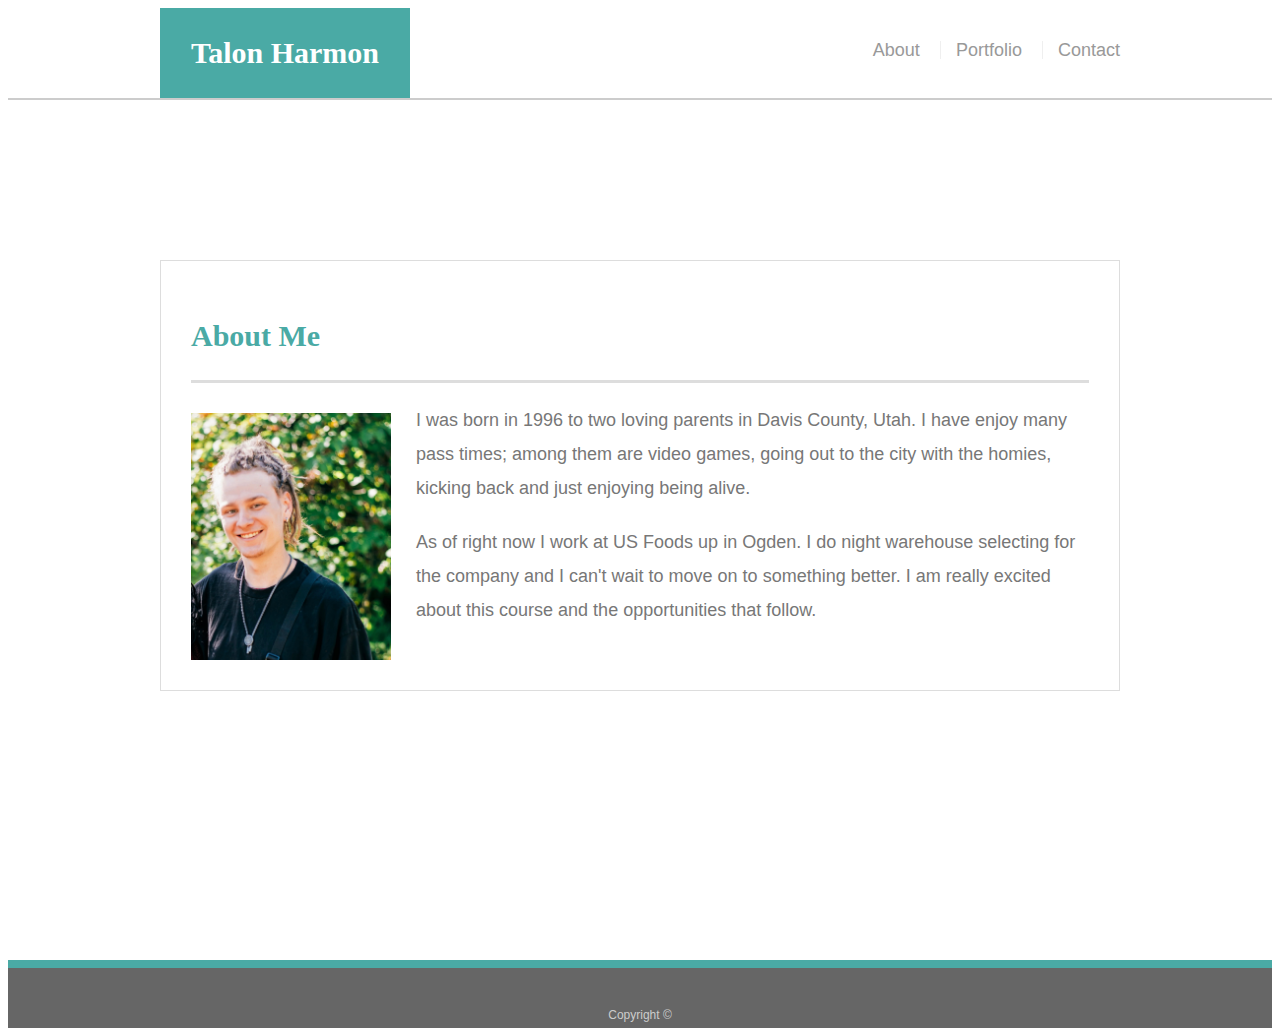
==== index.html @ dbabac57 "first commit" ====
<!doctype html>
<html lang="en-us">
		<meta name="viewport" content="width=device-width, inital-scale=1">

<head>
  <meta charset="UTF-8">
  <title>About | Talon Harmon</title>
  <link rel="stylesheet" type="text/css" href="style.css">
</head>

<body>

  <header id="masthead">
    <div class="container">
			<a href="index.html" id="logo">Talon Harmon</a>
			<nav>
        <a href="index.html">About</a>
        <a href="portfolio.html">Portfolio</a>
        <a href="contact.html">Contact</a>
      </nav>
    </div>
  </header>

  <div id="main-container" class="container">
    <section class="main-section">
      <h1>About Me</h1>

      <img src="Talon1.jpg" class="auth-image" alt="Your Name">

			<p>I was born in 1996 to two loving parents in Davis County, Utah. I have enjoy many pass times; among them are video games, going out to the city with the homies, kicking back and just enjoying being alive.</p>
			
			<p>As of right now I work at US Foods up in Ogden. I do night warehouse selecting for the company and I can't wait to move on to something better. I am really excited about this course and the opportunities that follow.</p>

    </section>

  </div>

  <footer>
    <div class="container">
      Copyright &copy; 
    </div>
  </footer>
</body>

</html>
---- style.css ----
body {
  font-family: Arial, "Helvetica Neue", Helvetica, sans-serif;
  font-size: 18px;
  line-height: 34px;
  color: #777;
  background: url("../images/concrete_seamless.png");
}

* {
  box-sizing: border-box;
}

/* general */

.container {
  width: 100%;
  max-width: 960px;
  margin: 0 auto;
  clear: both;
}

h1,
h2,
h3,
p {
  margin-bottom: 20px;
}

p:last-child {
  margin-bottom: 0;
}

h1,
h2,
h3 {
  font-family: Georgia, Times, "Times New Roman", serif;
  font-weight: 700;
  color: #4aaaa5;
}

h1 {
  padding-bottom: 20px;
  font-size: 30px;
  line-height: 49px;
  border-bottom: 3px solid #ddd;
}

h2,
h3 {
  font-size: 22px;
}

/* header */

#masthead {
  position: static;
  z-index: 99;
  width: 100%;
  margin: 0 0 30px;
  overflow: auto;
  color: #fff;
  background: #fff;
  border-bottom: 2px solid #ccc;
}

#logo {
  float: left;
  width: 250px;
  height: 90px;
  font-family: Georgia, Times, "Times New Roman", serif;
  font-size: 30px;
  font-weight: 700;
  line-height: 90px;
  color: #fff;
  text-align: center;
  text-decoration: none;
  background: #4aaaa5;
}

nav {
  float: right;
  margin-top: 25px;
}

nav a {
  display: inline-block;
  padding-left: 15px;
  margin-left: 15px;
  line-height: 18px;
  color: #999;
  text-decoration: none;
  border-left: 1px solid #efefef;
}

nav a:first-child {
  border-left: 0 none;
}

/* footer */

footer {
  padding: 30px 0;
  clear: both;
  font-size: 12px;
  color: #fff;
  color: #ccc;
  text-align: center;
  background: #666;
  border-top: 8px solid #4aaaa5;
  height: 50px;
}

h3, h2 {
  padding-bottom: 20px;
  margin-bottom: 15px;
  line-height: 22px;
  border-bottom: 2px solid #eee;
}

/* main */

#main-container {
  padding-top: 130px;
  min-height: calc(100vh - 70px);
}

.main-section {
  float: left;
  width: 100%;
  max-width: 960px;
  padding: 30px;
  margin: 0 0 40px;
  background: #fff;
  border: 1px solid #ddd;
}

/* portfolio page */

.work {
  position: relative;
  float: left;
  width: 274px;
  margin: 20px 0 25px;
  overflow: auto;
}

.work:nth-child(even) {
  margin-right: 40px;
}

.work img {
  width: 100%;
  border: 0 none;
  opacity: 0.8;
}

.work h3 {
  position: absolute;
  bottom: 20px;
  width: 100%;
  padding: 15px;
  margin-bottom: 0;
  font-weight: 300;
  line-height: 30px;
  color: #fff;
  text-align: center;
  background: #4aaaa5;
  border-bottom: 0;
}

.auth-image {
  float: left;
  width: 200px;
  height: auto;
  margin-top: 10px;
  margin-right: 25px;
}

/* contact page */

#contact-form ul {
  margin-bottom: 20px;
}

#contact-form li {
  margin-bottom: 10px;
}

label,
input[type=text],
input[type=email],
textarea {
  display: block;
  width: 100%;
}

input[type=text],
input[type=email],
textarea {
  height: 35px;
  padding: 0 10px;
  font-size: 14px;
  border: 1px solid #ddd;
}

textarea {
  height: 200px;
}

input[type=submit] {
  padding: 10px 30px;
  font-size: 18px;
  color: #fff;
  cursor: pointer;
  background: #4aaaa5;
  border: 0 none;
}

@media screen and (max-width: 768px ) {
.main-container{ 
	 width: 768px;
	 padding: 0px;
	 margin: 0px;
	}
}

@media screen and (max-width: 640px) {
	.main-container{
		width: 100%;
		padding: 0px;
		margin: 0px;
	}
	.work {
		position: relative;
	}
	#logo {
		width: 100%;
	} 
}
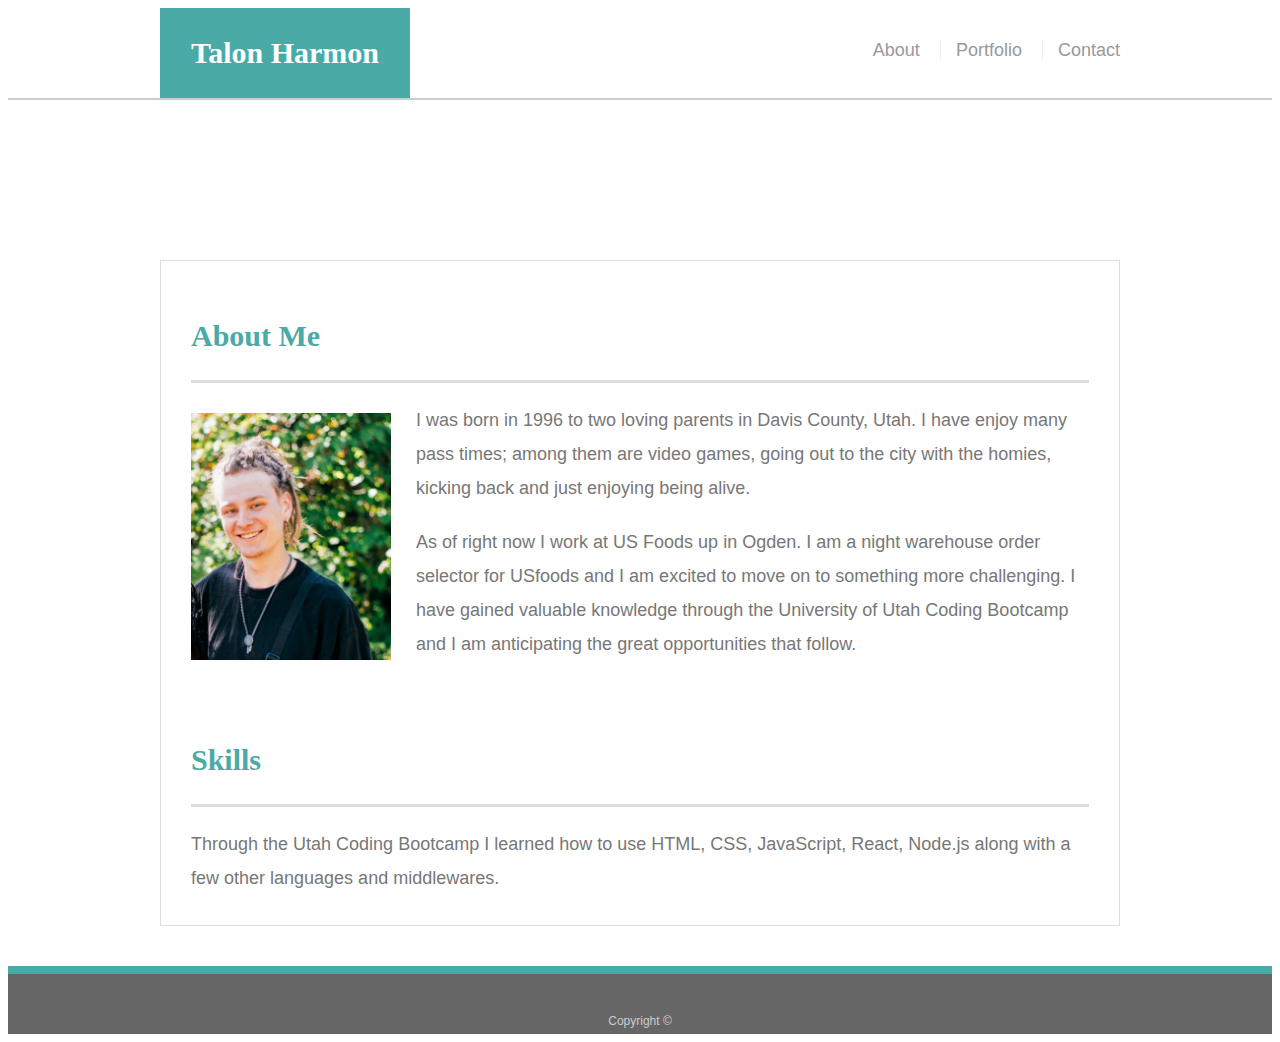
==== commit 0379a282: "second update" ====
--- a/index.html
+++ b/index.html
@@ -27,12 +27,17 @@
 
       <img src="Talon1.jpg" class="auth-image" alt="Your Name">
 
-			<p>I was born in 1996 to two loving parents in Davis County, Utah. I have enjoy many pass times; among them are video games, going out to the city with the homies, kicking back and just enjoying being alive.</p>
+				<p>I was born in 1996 to two loving parents in Davis County, Utah. I have enjoy many pass times; among them are video games, going out to the city with the homies, kicking back and just enjoying being alive.</p>
 			
-			<p>As of right now I work at US Foods up in Ogden. I do night warehouse selecting for the company and I can't wait to move on to something better. I am really excited about this course and the opportunities that follow.</p>
+				<p>As of right now I work at US Foods up in Ogden. I am a night warehouse order selector for USfoods and I am excited to move on to something more challenging. I have gained valuable knowledge through the University of Utah Coding Bootcamp and I am anticipating the great opportunities that follow.</p>
+<br>
+			<h1>Skills</h1>
 
-    </section>
-
+				<p>Through the Utah Coding Bootcamp I learned how to use HTML, CSS, JavaScript, React, Node.js along with a few other languages and middlewares.</p>
+		</section>
+	
+		
+		
   </div>
 
   <footer>
--- a/style.css
+++ b/style.css
@@ -151,7 +151,9 @@
 .work img {
   width: 100%;
   border: 0 none;
-  opacity: 0.8;
+	opacity: 0.8;
+	height: 250px;
+	width: 250px;
 }
 
 .work h3 {
@@ -186,35 +188,6 @@
   margin-bottom: 10px;
 }
 
-label,
-input[type=text],
-input[type=email],
-textarea {
-  display: block;
-  width: 100%;
-}
-
-input[type=text],
-input[type=email],
-textarea {
-  height: 35px;
-  padding: 0 10px;
-  font-size: 14px;
-  border: 1px solid #ddd;
-}
-
-textarea {
-  height: 200px;
-}
-
-input[type=submit] {
-  padding: 10px 30px;
-  font-size: 18px;
-  color: #fff;
-  cursor: pointer;
-  background: #4aaaa5;
-  border: 0 none;
-}
 
 @media screen and (max-width: 768px ) {
 .main-container{ 
